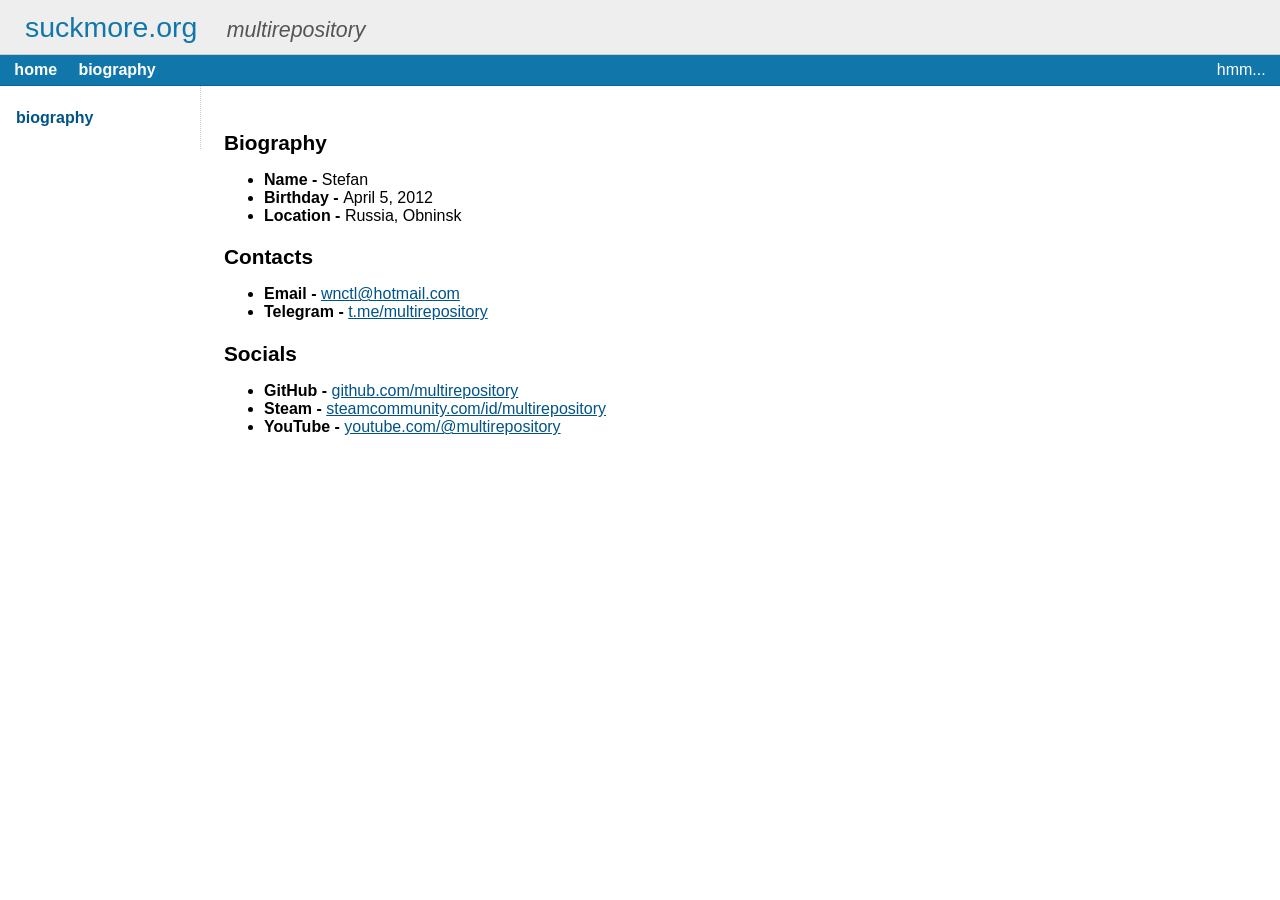
==== biography/index.html @ c2445428 "Add files via upload" ====
<!doctype html>
<html>
<head>
	<meta charset="utf-8">
	<title>multirepository website</title>
	<link rel="stylesheet" type="text/css" href="../css/style.css"/>
</head>
<body>

<div id="header">
	<a id="headerLink">suckmore.org</a>
	<span class="hidden"> - </span>
	<span id="headerSubtitle">multirepository</span>
</div>
<hr class="hidden"/>
<div id="menu">
	<a href="/"><b>home</b></a>
	<a href="/biography/"><b>biography</b></a>
	<span class="right">
		<a>hmm...</a>
	</span>
</div>
<hr class="hidden"/>
<div id="content">
<div id="nav">
	<ul>
	<li><a href="/biography/"><b>biography</b></a></li>
	</ul>
</div>
<hr class="hidden"/>
<div id="main">

<h2>Biography</h2>
<ul>
<li><strong>Name - </strong>Stefan</li>
<li><strong>Birthday - </strong>April 5, 2012</li>
<li><strong>Location - </strong>Russia, Obninsk</li>
</ul>
<h2>Contacts</h2>
<ul>
<li><strong>Email - </strong><a href="mailto:wnctl@hotmail.com" target="_blank" rel="noopener noreferrer">wnctl@hotmail.com</a></li>
<li><strong>Telegram - </strong><a href="https://t.me/multirepository" target="_blank" rel="noopener noreferrer">t.me/multirepository</a></li>
</ul>
<h2>Socials</h2>
<ul>
<li><strong>GitHub - </strong><a href="https://github.com/multirepository" target="_blank" rel="noopener noreferrer">github.com/multirepository</a></li>
<li><strong>Steam - </strong><a href="https://steamcommunity.com/profiles/76561199427785553" target="_blank" rel="noopener noreferrer">steamcommunity.com/id/multirepository</a></li>
<li><strong>YouTube - </strong><a href="https://youtube.com/@multirepository" target="_blank" rel="noopener noreferrer">youtube.com/@multirepository</a></li>
</ul>
</div>

</div>

</body>
</html>
---- css/style.css ----
html {
	overflow-y: scroll;
}

body {
	background-color: #fff;
	color: #000;
	font-family: sans-serif;
	padding: 0;
	margin: 0;
}

a {
	color: #005386;
}

#header a, #nav a, #menu a {
	text-decoration: none;
}

#nav a:hover {
	background-color: #ddd;
}

#menu {
	clear: both;
	color: #069;
	overflow: hidden;
	background-color: #17a;
	padding: 0.7ex;
	border-top: 1px solid #ccc;
	border-bottom: 1px solid #069;
}

#menu a {
	padding: 0.5ex 1ex;
	color: #fff;
}

#menu a:hover {
	background-color: #069;
}

#header {
	background-color: #eee;
	clear: both;
	color: #555;
	font-size: 1.78em;
	padding: 0.7ex 0.7ex 0.7ex 0.7em;
}

#headerLink {
	color: #17a;
	margin-left: 5px;
}

h1 {
	margin: 1em 1ex 0.5ex 0;
	font-size: 1.4em;
}

h2 {
	margin: 1em 1ex 0.5ex 0;
	font-size: 1.3em;
}

#headerSubtitle {
	font-size: 0.75em;
	font-style: italic;
	margin-left: 1em;
}

#content {
	clear: both;
	margin: 0;
	padding: 0;
}

#nav {
	float: left;
	margin: 0 1px 0 0;
	padding: 1em 0;
	border-right: 1px dotted #ccc;
	width: 200px;
}

#nav ul {
	margin: 0;
	padding: 0;
}

#nav li {
	list-style: none;
	padding: 0;
	margin: 0;
}

#nav li a {
	display: block;
	margin: 0;
	padding: 0.8ex 2em 0.8ex 1em;
}

#main {
	margin: 0 0 0 200px;
	max-width: 50em;
	padding: 1.5em;
}

.right {
	float: right;
	margin: 0;
	padding: 0;
}

.hidden {
	display: none;
}

@media (prefers-color-scheme: dark) {
	body {
		background-color: #000;
		color: #bdbdbd;
	}
	#menu {
		border-top: 1px solid #222;
	}
	#header {
		background-color: #111;
	}
	#nav a:hover {
		background-color: #222;
	}
	a {
		color: #56c8ff;
	}
}
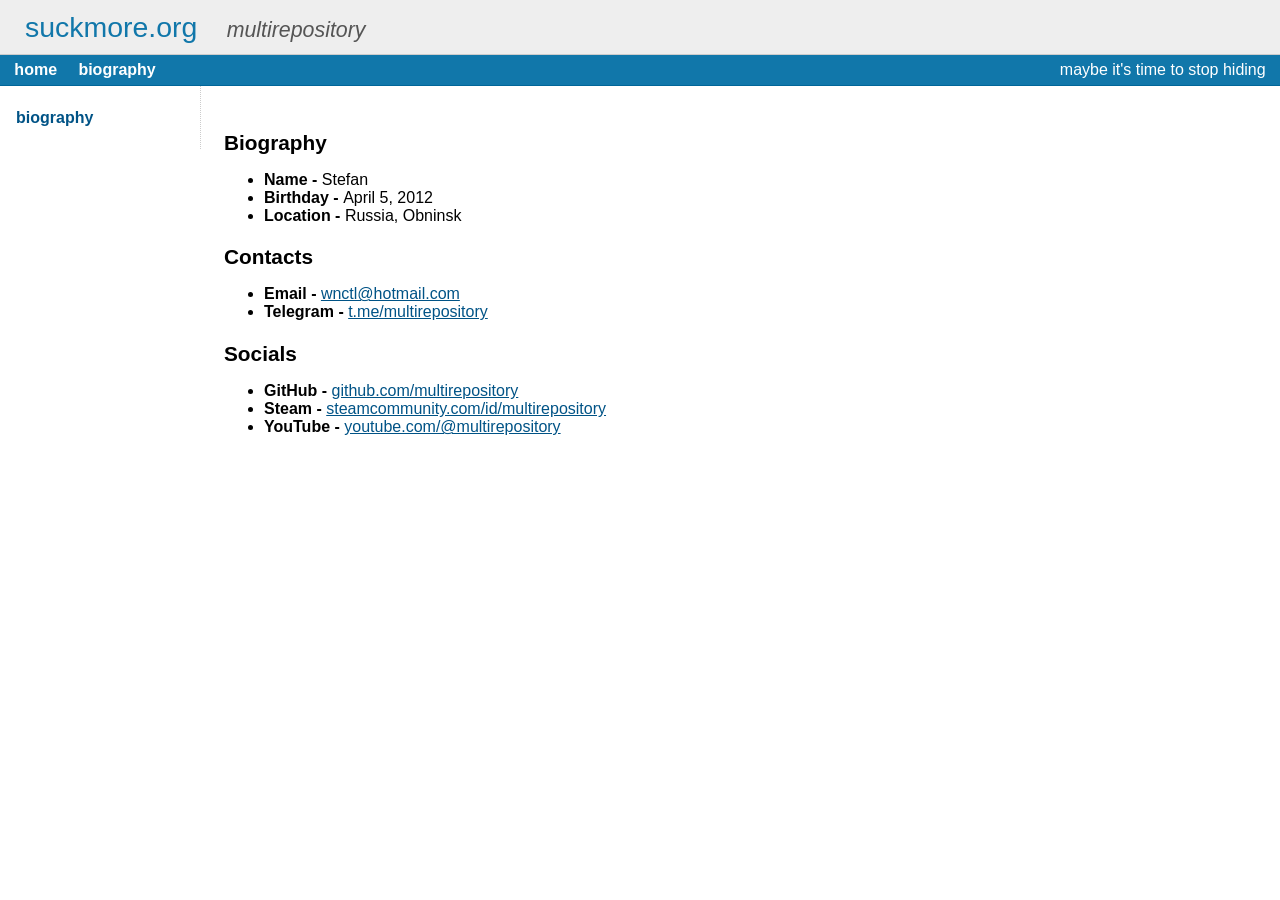
==== commit 1524399b: "Update index.html" ====
--- a/biography/index.html
+++ b/biography/index.html
@@ -17,7 +17,7 @@
 	<a href="/"><b>home</b></a>
 	<a href="/biography/"><b>biography</b></a>
 	<span class="right">
-		<a>hmm...</a>
+		<a>maybe it's time to stop hiding</a>
 	</span>
 </div>
 <hr class="hidden"/>
